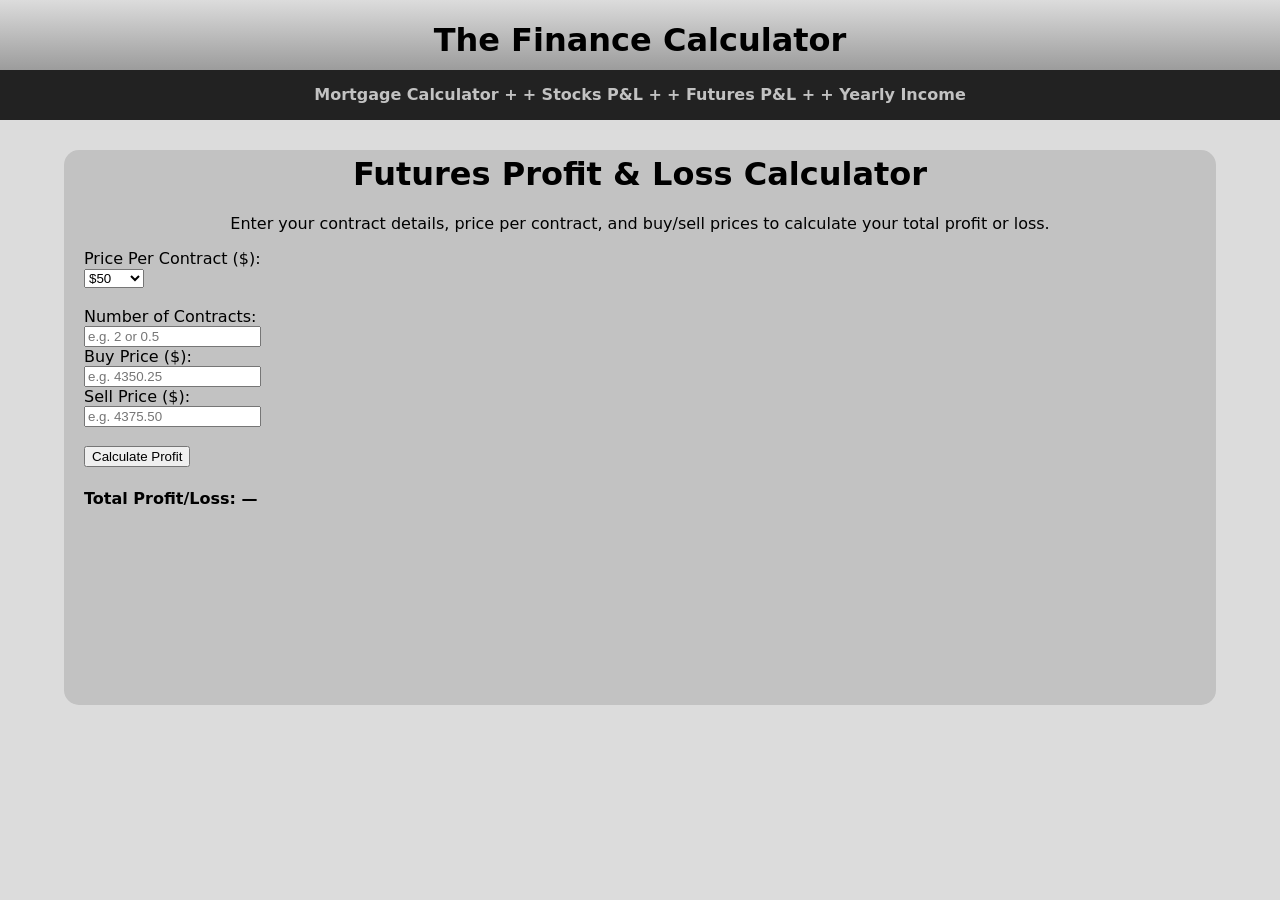
==== futures.html @ 29a2dcb5 "Create futures.html" ====
<!DOCTYPE html>
<html lang="en">
<head>
    <meta charset="UTF-8">
    <meta name="viewport" content="width=device-width, initial-scale=1.0">
    <title>Futures P&L Calculator</title>

    <link rel="icon" type="image/x-icon" href="dollar2.png">
    <link rel="stylesheet" href="styles.css">
</head>
<body>
    <div class="title_header">
        <h1>The Finance Calculator</h1>
    </div>

    <div class="directory_header">
        <a href="index.html">Mortgage Calculator +</a>
        <a href="stocks.html"> + Stocks P&L +</a>
        <a href="futures.html"> + Futures P&L +</a>
        <a href="yearly.html"> + Yearly Income</a>
    </div>

    <div class="main_section">
        <h1>Futures Profit & Loss Calculator</h1>
        <p>Enter your contract details, price per contract, and buy/sell prices to calculate your total profit or loss.</p>

        <div class="calc_section">
            <form id="calcForm">
                <label for="pricePerContract">Price Per Contract ($):</label><br>
                <select id="pricePerContract" required>
                    <option value="50">$50</option>
                    <option value="100">$100</option>
                    <option value="500">$500</option>
                    <option value="1000">$1000</option>
                </select><br><br>

                <label for="contracts">Number of Contracts:</label><br>
                <input type="number" id="contracts" step="any" placeholder="e.g. 2 or 0.5" required><br>

                <label for="buyPrice">Buy Price ($):</label><br>
                <input type="number" id="buyPrice" step="0.01" placeholder="e.g. 4350.25" required><br>

                <label for="sellPrice">Sell Price ($):</label><br>
                <input type="number" id="sellPrice" step="0.01" placeholder="e.g. 4375.50" required><br><br>

                <input type="submit" value="Calculate Profit">
            </form>

            <div class="result" id="result" style="margin-top: 15px;">
                <h4>Total Profit/Loss: —</h4>
            </div>
        </div>
    </div>

    <script>
        const form = document.getElementById("calcForm");
        const result = document.getElementById("result");

        form.addEventListener("submit", e => {
            e.preventDefault();

            const pricePerContract = parseFloat(document.getElementById("pricePerContract").value) || 0;
            const contracts = parseFloat(document.getElementById("contracts").value) || 0;
            const buyPrice = parseFloat(document.getElementById("buyPrice").value) || 0;
            const sellPrice = parseFloat(document.getElementById("sellPrice").value) || 0;

            // Futures P&L formula:
            // (Sell Price - Buy Price) × Price Per Contract × Number of Contracts
            const profit = (sellPrice - buyPrice) * pricePerContract * contracts;

            const fmt = n => n.toLocaleString("en-US", {
                style: "currency",
                currency: "USD",
                minimumFractionDigits: 2,
                maximumFractionDigits: 2
            });

            result.innerHTML = `
                <h4 style="color:${profit >= 0 ? 'green' : 'red'}">
                    Total Profit/Loss: ${fmt(profit)}
                </h4>
            `;
        });
    </script>
</body>
</html>
---- styles.css ----
body{
    background-color: gainsboro;
    font-family: system-ui, -apple-system, BlinkMacSystemFont, 'Segoe UI', Roboto, Oxygen, Ubuntu, Cantarell, 'Open Sans', 'Helvetica Neue', sans-serif;
}
.title_header{
    text-align: center;
    position: absolute;
    left: 0;
    top: 0;
    height: 70px;
    width: 100%;
    background-image: linear-gradient(gainsboro, rgb(156, 156, 156));
}
.directory_header{
    text-align: center;
    position: absolute;
    left: 0;
    top: 70px;
    height: 50px;
    width: 100%;
    background: rgb(34, 34, 34);
    line-height: 50px;
}
.directory_header a{
    text-decoration: none;
    color: rgb(194, 194, 194);
    font-weight: bold;
}
.main_section{
    position: absolute;
    top: 150px;
    width: 90%;
    height: 555px;
    left: 5%;
    background-color: rgb(194, 194, 194);
    border-radius: 15px;
}
.main_section h1,p {
    text-align: center;
    margin-top: 5px;
}
.calc_section {
    margin-left: 20px;
}
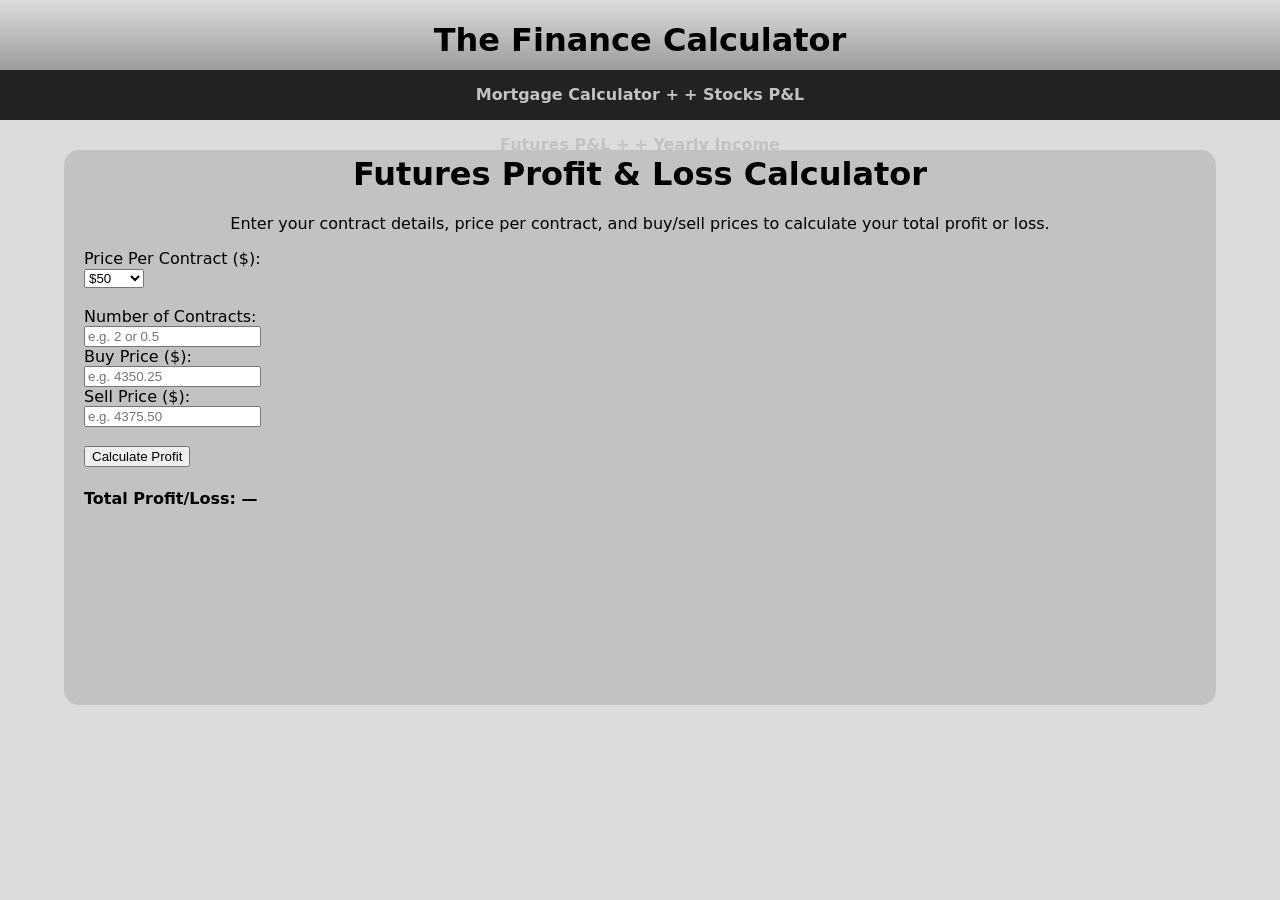
==== commit 2d12711b: "Update futures.html" ====
--- a/futures.html
+++ b/futures.html
@@ -15,8 +15,9 @@
 
     <div class="directory_header">
         <a href="index.html">Mortgage Calculator +</a>
-        <a href="stocks.html"> + Stocks P&L +</a>
-        <a href="futures.html"> + Futures P&L +</a>
+        <a href="stocks.html"> + Stocks P&L</a>
+        <br>
+        <a href="futures.html"> Futures P&L +</a>
         <a href="yearly.html"> + Yearly Income</a>
     </div>
 
